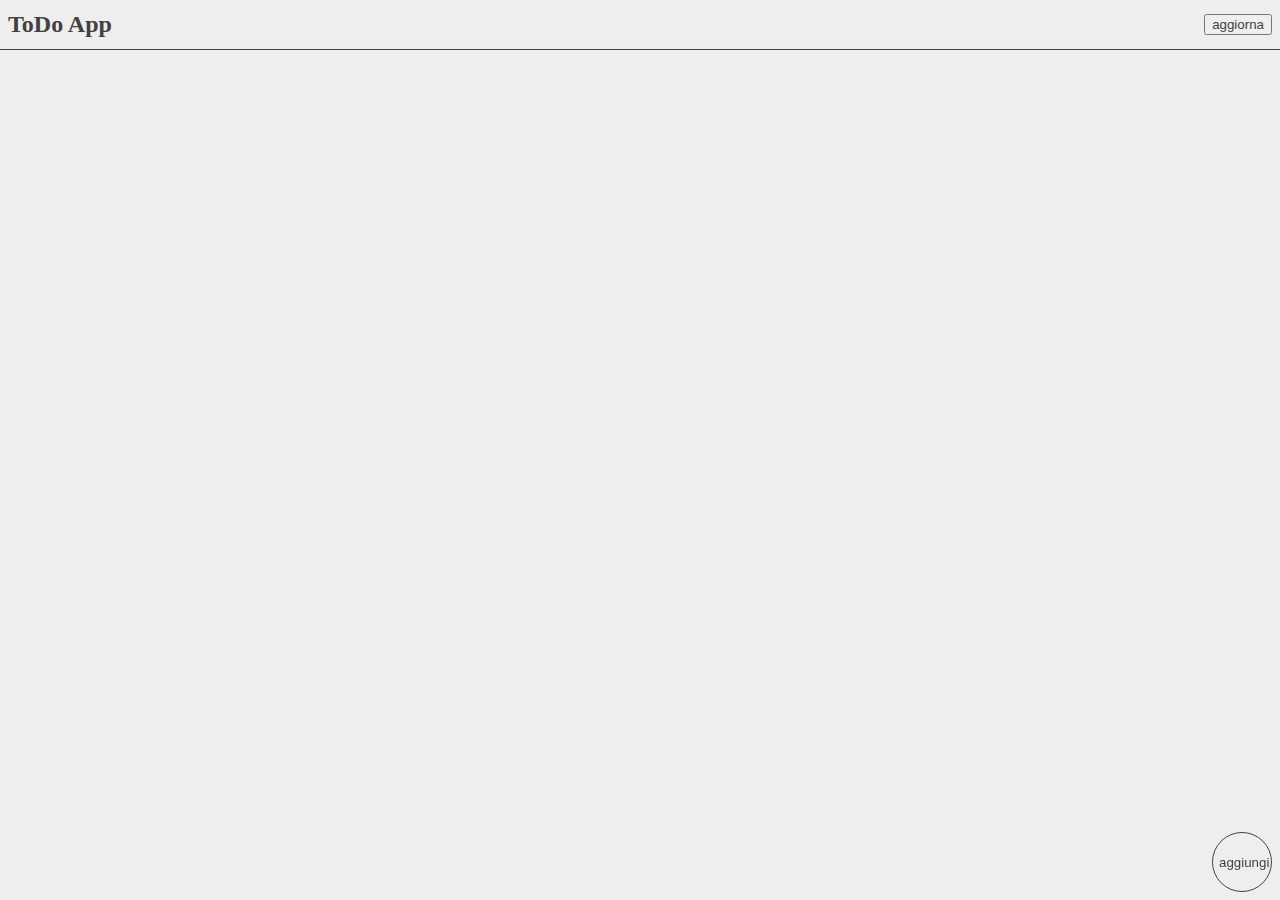
==== index.html @ cc9524c4 "loader" ====
<!DOCTYPE html>
<html lang="en">
<head>
  <meta charset="UTF-8">
  <meta http-equiv="X-UA-Compatible" content="IE=edge">
  <meta name="viewport" content="width=device-width, initial-scale=1.0">
  <link rel="stylesheet" href="./style.css">
  <title>TodoApp</title>
</head>
<body>
  <header class="nav-bar">
    <strong class="app-title">ToDo App</strong>
    <img id="loader" style="display: none;" src="./assets/loader.gif" width="30px" alt="">
    <button id="refresh-button" onclick="loadTodos()">aggiorna</button>
  </header>
  <div id="todos-container" class="todos-container">

  </div>
  <button class="add-button">aggiungi</button>
</body>
<script src="./app.js"></script>
</html>
---- style.css ----
*{
  color: #414141;
}

html, body{
  width: 100vw;
  height: 100vh;
  margin: 0px;
  padding: 0px;
  background-color: #eeeeee;
}

body{
  display: flex;
  flex-direction: column;
}

.nav-bar{
  min-height: 50px;
  box-sizing: border-box;
  border-bottom: 1px solid;
  display: flex;
  align-items: center;
  padding: 8px;
  justify-content: space-between;
}

.app-title{
  font-size: x-large;
}

.todos-container{
  flex-grow: 1;
  box-sizing: border-box;
  padding: 8px;
}

.add-button{
  position: fixed;
  bottom: 8px;
  right: 8px;
  height: 60px;
  width: 60px;
  border-radius: 50%;
  border: 1px solid;
  background-color: transparent;
}
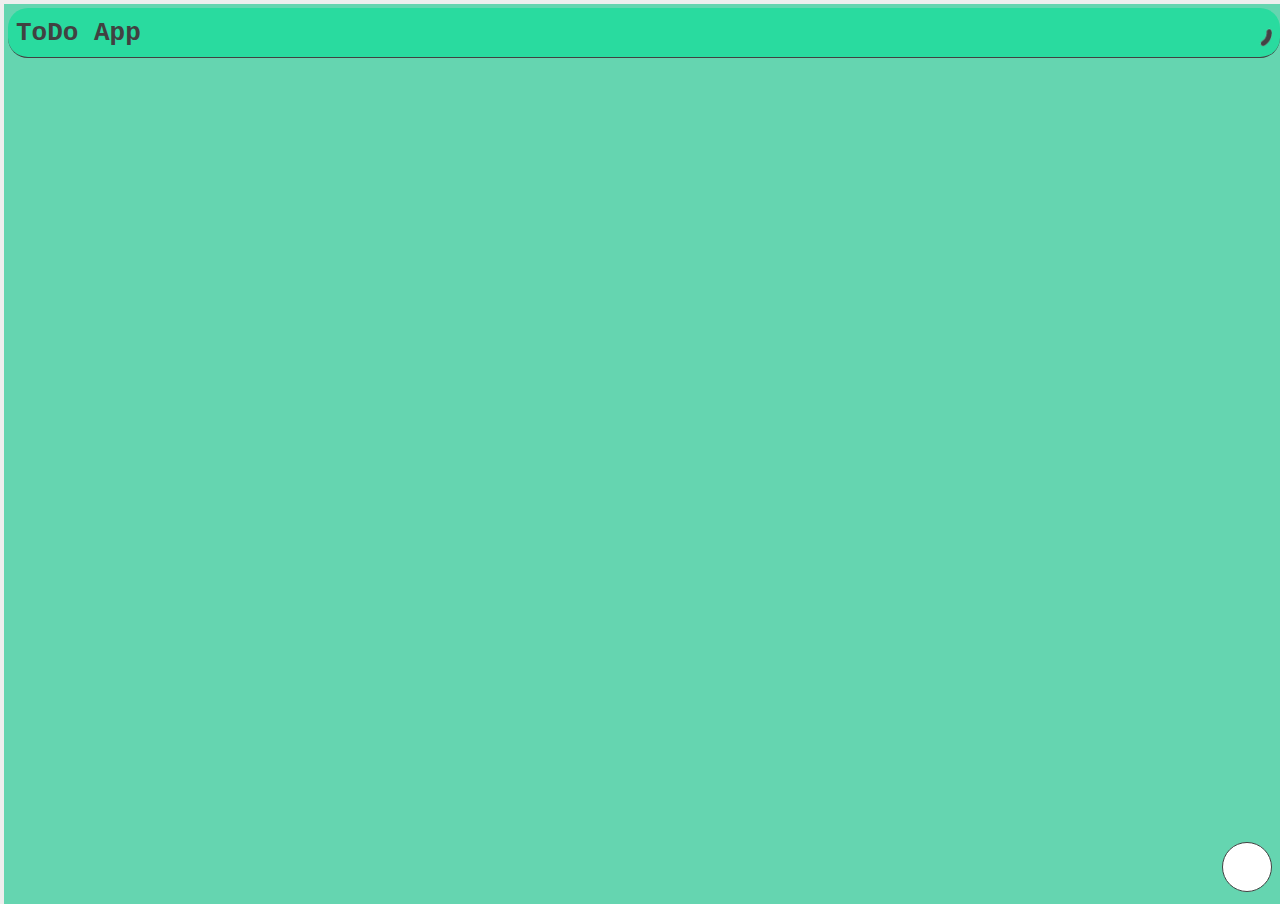
==== commit 0d1fcdbe: "fine" ====
--- a/index.html
+++ b/index.html
@@ -1,5 +1,6 @@
 <!DOCTYPE html>
 <html lang="en">
+
 <head>
   <meta charset="UTF-8">
   <meta http-equiv="X-UA-Compatible" content="IE=edge">
@@ -7,16 +8,33 @@
   <link rel="stylesheet" href="./style.css">
   <title>TodoApp</title>
 </head>
+
 <body>
   <header class="nav-bar">
     <strong class="app-title">ToDo App</strong>
     <img id="loader" style="display: none;" src="./assets/loader.gif" width="30px" alt="">
-    <button id="refresh-button" onclick="loadTodos()">aggiorna</button>
+    <button id="refresh-button" onclick="loadTodos()">
+      <img width="30px" src="./assets/refresh.svg" alt="">
+    </button>
   </header>
   <div id="todos-container" class="todos-container">
+    <!-- <div class="todo-card">
+      <span class="todo-name">#NAME</span>
+      <div class="tag-container"></div>
+      <span>#CREATIONDATE</span>
+      <div class="divider"></div>
+      <div class="buttons-container">
+        <button class="delete-button"><img width="20px" src="./assets/delete.svg" alt=""></button>
+        <button class="edit-button"><img width="20px" src="./assets/edit.svg" alt=""></button>
+        <button class="done-button"><img width="20px" src="./assets/check.svg" alt=""></button>
+      </div>
+    </div> -->
+  </div>
+  <button onclick="goToTodoPage()" class="add-button">
+    <img src="./assets/add.svg" width="30px" alt="">
+  </button>
+</body>
+<script src="./model.js"></script>
+<script src="./app.js"></script>
 
-  </div>
-  <button class="add-button">aggiungi</button>
-</body>
-<script src="./app.js"></script>
 </html>--- a/style.css
+++ b/style.css
@@ -1,21 +1,31 @@
-*{
+* {
   color: #414141;
+  font-family: monospace;
 }
 
-html, body{
+html,
+body {
   width: 100vw;
   height: 100vh;
   margin: 0px;
   padding: 0px;
   background-color: #eeeeee;
+  padding: 4px;
+  box-sizing: border-box;
+
 }
 
-body{
+body {
   display: flex;
   flex-direction: column;
+  background-color: rgb(101, 213, 176);
+  gap: 4px;
+
+
+
 }
 
-.nav-bar{
+.nav-bar {
   min-height: 50px;
   box-sizing: border-box;
   border-bottom: 1px solid;
@@ -23,25 +33,97 @@
   align-items: center;
   padding: 8px;
   justify-content: space-between;
+  background-color: rgb(41, 219, 159);
+  border-radius: 20px;
 }
 
-.app-title{
-  font-size: x-large;
+.app-title {
+  font-size: xx-large;
 }
 
-.todos-container{
+.todos-container {
   flex-grow: 1;
   box-sizing: border-box;
-  padding: 8px;
+  background-color: rgb(101, 213, 176);
 }
 
-.add-button{
+.add-button {
   position: fixed;
   bottom: 8px;
   right: 8px;
-  height: 60px;
-  width: 60px;
+  height: 50px;
+  width: 50px;
   border-radius: 50%;
   border: 1px solid;
   background-color: transparent;
+  display: flex;
+  align-items: center;
+  justify-content: center;
+  background-color: white;
+}
+
+button {
+  background: transparent;
+  border-style: none;
+  cursor: pointer;
+}
+
+.todo-card {
+  display: flex;
+  flex-direction: column;
+  padding: 16px;
+  border-bottom: 1px solid;
+  gap: 4px;
+  background-color: whitesmoke;
+  border-radius: 30px;
+
+}
+
+.divider {
+  background-color: #414141;
+  width: 100%;
+  height: 2px;
+}
+
+.chip {
+  border: 1px solid;
+  padding: 2px;
+  border-radius: 4px;
+  background-color: rgb(255, 255, 255);
+  color: #010101;
+  box-sizing: border-box;
+  font-size: small;
+  border-radius: 10px;
+  /* color: crimson; */
+}
+
+.todo-name {
+  font-size: x-large;
+  font-weight: bold;
+  color: black;
+}
+
+.buttons-container {
+  display: flex;
+  justify-content: space-between;
+
+}
+
+.todo-container {
+  display: flex;
+  flex-direction: column;
+  gap: 16px;
+  padding: 16px;
+}
+
+.section-title {
+  font-size: large;
+}
+
+.save-button {
+  background-color: #414141;
+  color: white;
+  border: 1px solid;
+  border-radius: 10px;
+  padding: 8px
 }